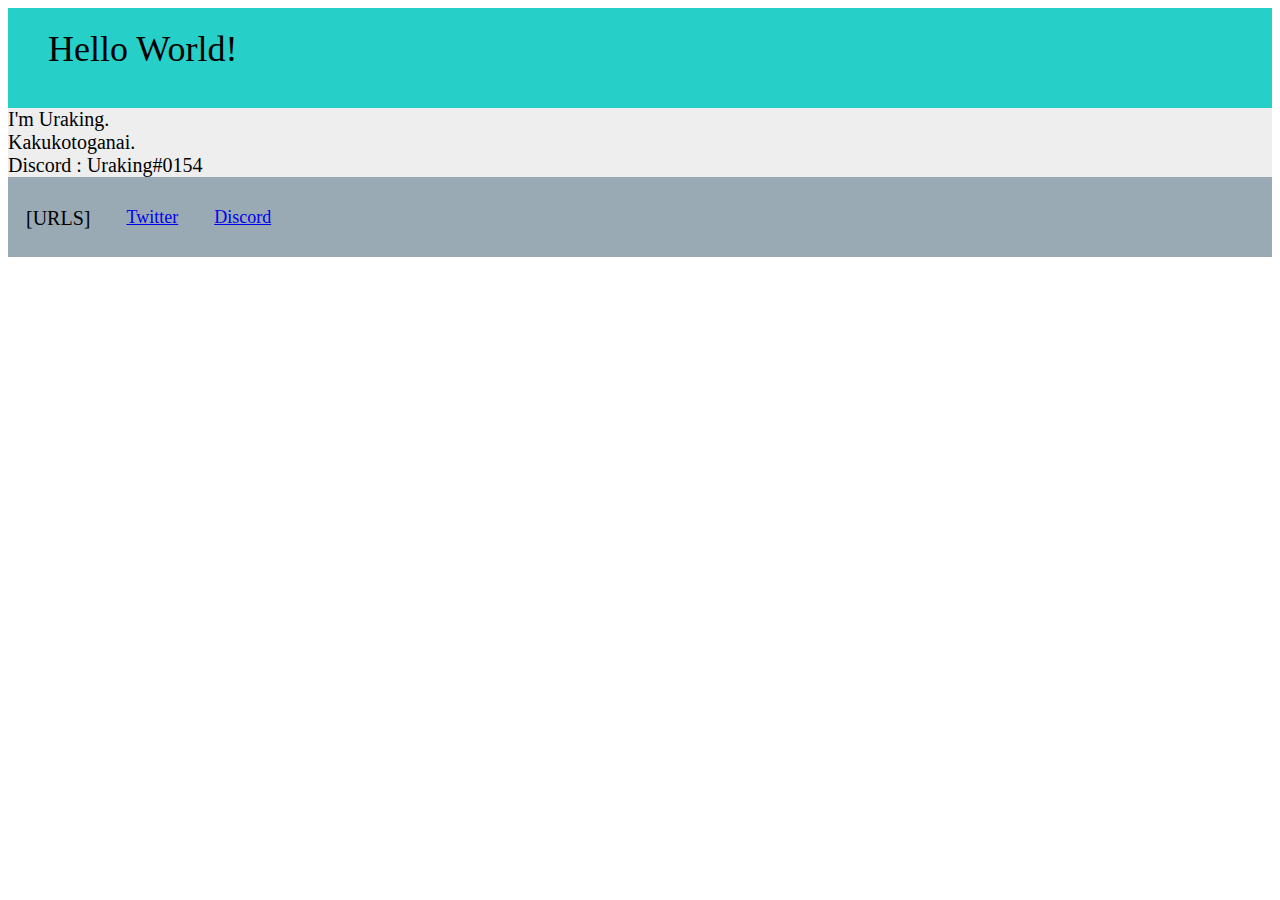
==== index.html @ 5ca6902e "css update" ====
<!DOCTYPE html>
<html lang="ja">
<head>
	<meta charset="UTF-8">
	<link rel="stylesheet" href="pages/CSS/index.css">
	<title>うらきんぐ</title>
</head>

<body>
	<header>
		Hello World!
	</header>
	<div class="main">
		I'm Uraking.<br>
		Kakukotoganai.<br>
		Discord : Uraking#0154<br>
	</div>
	<footer>
		<div class="link-str">[URLS]</div>
		<div class="links">
			<ul>
				<li><a href="https://twitter.com/Uraking_MC">Twitter</a></li>
				<li><a href="https://discordapp.com/invite/4Zq6XQW">Discord</a></li>
			</ul>
		</div>
	</footer>
</body>
</html>
---- pages/CSS/index.css ----
header {
	background-color: #26d0c9;
	height: 60px;
	font-size: 36px;
	padding: 20px 40px;
}

.main {
	background-color: #EEE;
	font-size: 20px;
}

footer {
	background-color: #99AAB5;
	font-size: 20px;
	height: 60px;
	padding: 10px 0px;
}

.link-str {
	float: left;
	padding: 20px 18px
}


.links li{
	float: left;
	list-style: none;
	font-size: 18px;
	padding: 0px 18px;
}
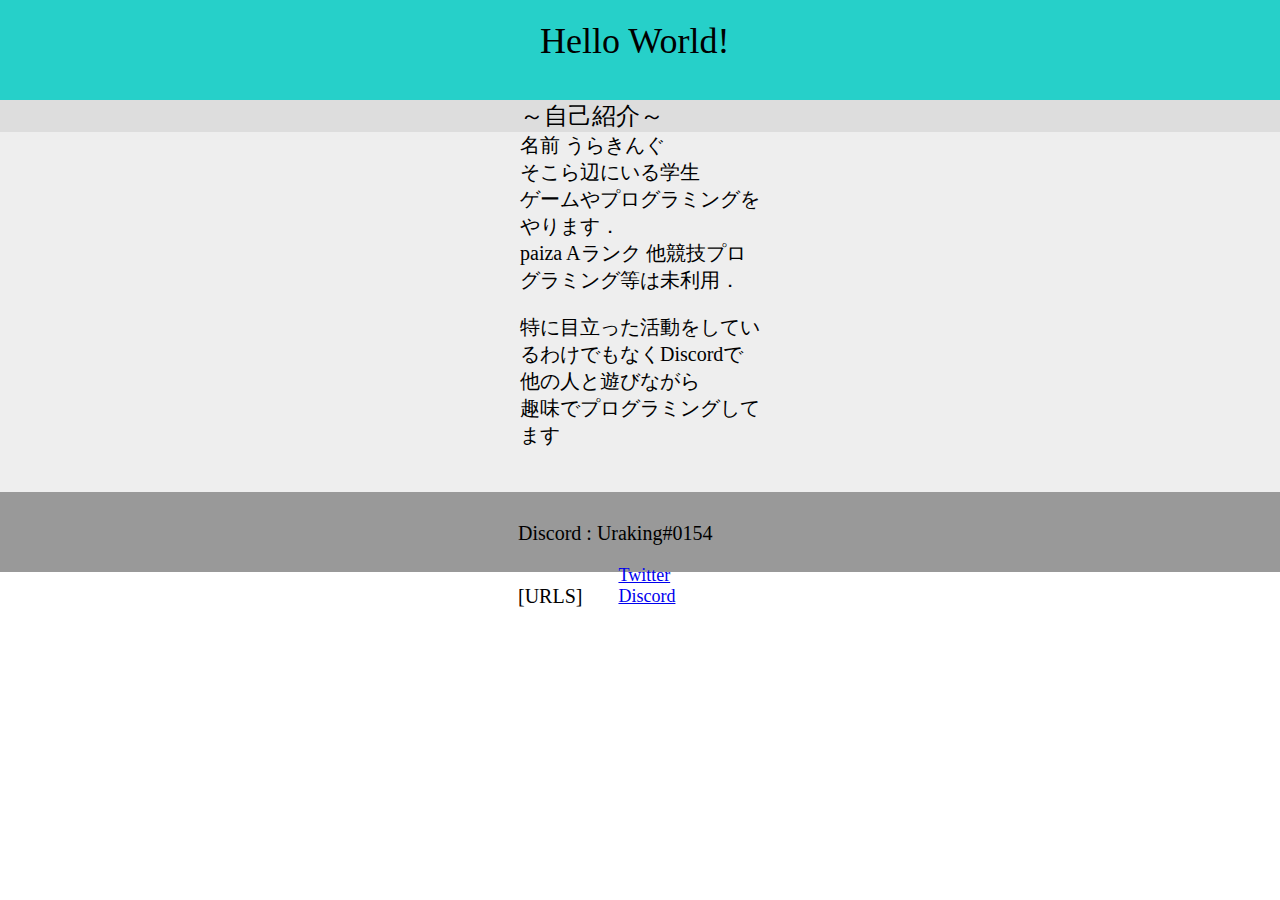
==== commit 06dd38fd: "improve CSS" ====
--- a/index.html
+++ b/index.html
@@ -8,14 +8,31 @@
 
 <body>
 	<header>
-		Hello World!
+		<div class="head-main">
+			Hello World!
+		</div>
 	</header>
 	<div class="main">
-		I'm Uraking.<br>
-		Kakukotoganai.<br>
-		Discord : Uraking#0154<br>
+		<div class="self-introduction">
+			<div class="self-head">
+				～自己紹介～
+			</div>
+			<div class="self-main">
+				名前 うらきんぐ<br>
+				そこら辺にいる学生<br>
+				ゲームやプログラミングをやります．<br>
+				paiza Aランク 他競技プログラミング等は未利用．
+				<p class="self-1">特に目立った活動をしているわけでもなくDiscordで他の人と遊びながら<br>
+				趣味でプログラミングしてます</p>
+
+				<br>
+			</div>
+		</div>
 	</div>
 	<footer>
+		<div class="discord-id">
+			Discord : Uraking#0154
+		</div>
 		<div class="link-str">[URLS]</div>
 		<div class="links">
 			<ul>
--- a/pages/CSS/index.css
+++ b/pages/CSS/index.css
@@ -1,3 +1,7 @@
+body {
+	margin: 0px 0px;
+}
+
 header {
 	background-color: #26d0c9;
 	height: 60px;
@@ -5,16 +9,36 @@
 	padding: 20px 40px;
 }
 
+.head-main {
+	padding: 0px 500px;
+}
+
 .main {
 	background-color: #EEE;
 	font-size: 20px;
+	
+}
+
+.self-head {
+	background-color: #DDD;
+	font-size: 24px;
+	padding: 0px 520px;
+}
+
+.self-main {
+	padding: 0px 520px;
 }
 
 footer {
-	background-color: #99AAB5;
+	background-color: #999;
 	font-size: 20px;
 	height: 60px;
-	padding: 10px 0px;
+	padding: 10px 500px;
+}
+
+.discord-id {
+	float: left;
+	padding: 20px 18px;
 }
 
 .link-str {
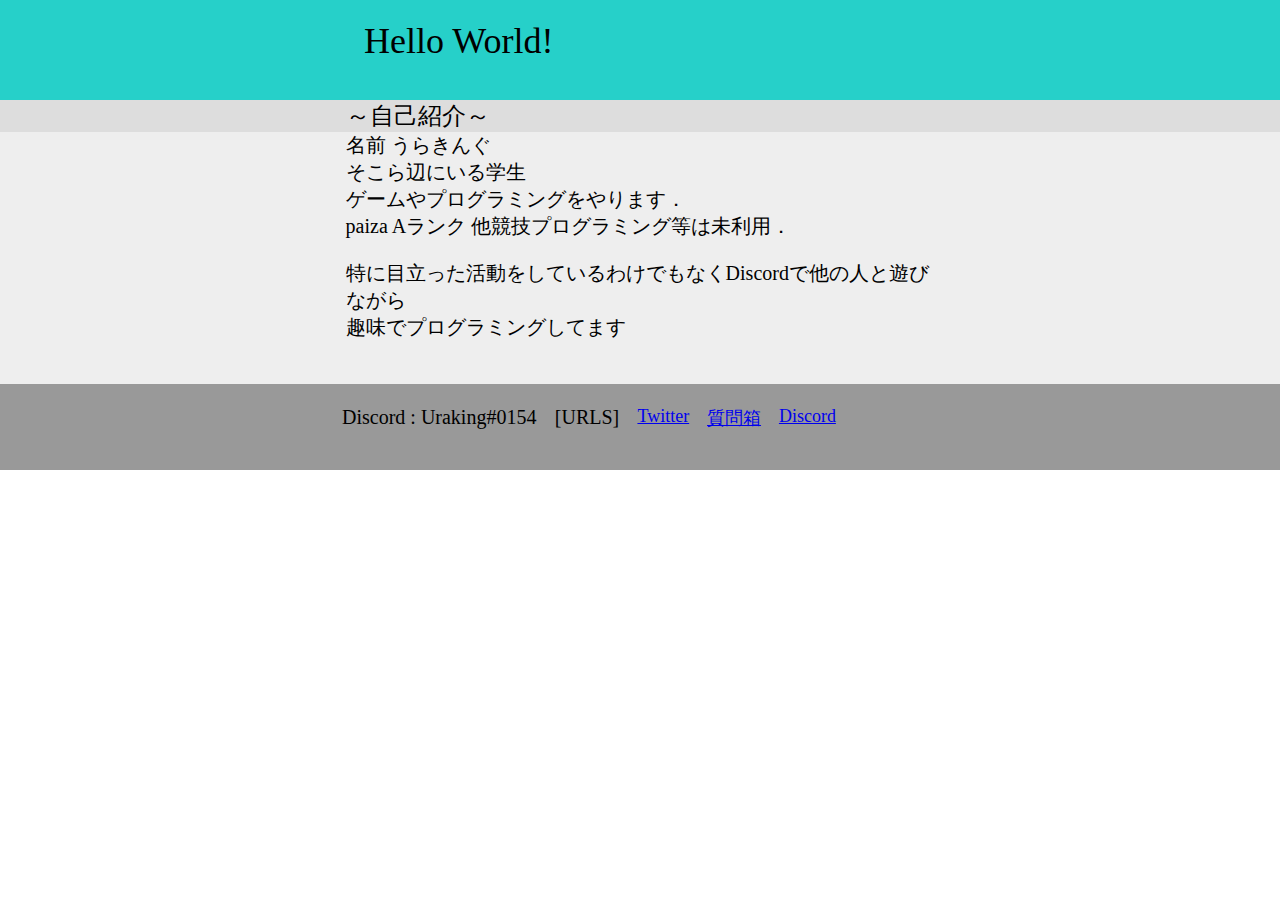
==== commit d417e460: "add QuestionBox to Links" ====
--- a/index.html
+++ b/index.html
@@ -37,6 +37,7 @@
 		<div class="links">
 			<ul>
 				<li><a href="https://twitter.com/Uraking_MC">Twitter</a></li>
+				<li><a href="https://peing.net/ja/uraking_mc?event=0">質問箱</a></li>
 				<li><a href="https://discordapp.com/invite/4Zq6XQW">Discord</a></li>
 			</ul>
 		</div>
--- a/pages/CSS/index.css
+++ b/pages/CSS/index.css
@@ -10,7 +10,7 @@
 }
 
 .head-main {
-	padding: 0px 500px;
+	padding: 0px 27%;
 }
 
 .main {
@@ -22,34 +22,37 @@
 .self-head {
 	background-color: #DDD;
 	font-size: 24px;
-	padding: 0px 520px;
+	padding: 0px 27%;
 }
 
 .self-main {
-	padding: 0px 520px;
+	padding: 0px 27%;
 }
 
 footer {
 	background-color: #999;
 	font-size: 20px;
 	height: 60px;
-	padding: 10px 500px;
+	padding: 1% 26%;
 }
 
 .discord-id {
 	float: left;
-	padding: 20px 18px;
+	padding: 1.5% 1.5%;
 }
 
 .link-str {
 	float: left;
-	padding: 20px 18px
+	padding: 1.5% 1.5%
 }
 
-
+.links ul{
+	margin: 0px;
+	padding: 1.5% 1.5%
+}
 .links li{
 	float: left;
 	list-style: none;
 	font-size: 18px;
-	padding: 0px 18px;
+	padding: 0px 1.5%;
 }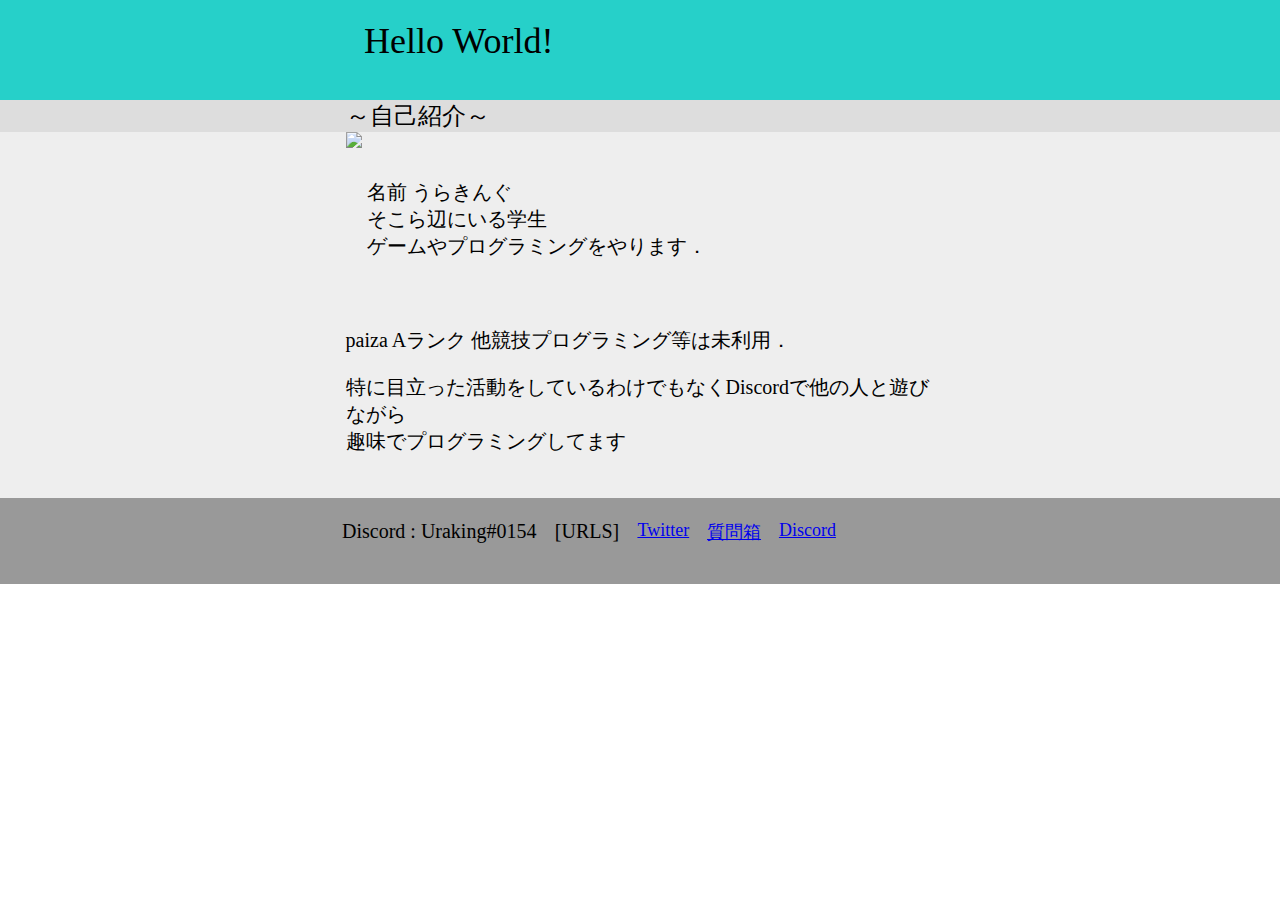
==== commit 0be18710: "add picture" ====
--- a/index.html
+++ b/index.html
@@ -18,13 +18,20 @@
 				～自己紹介～
 			</div>
 			<div class="self-main">
-				名前 うらきんぐ<br>
-				そこら辺にいる学生<br>
-				ゲームやプログラミングをやります．<br>
-				paiza Aランク 他競技プログラミング等は未利用．
-				<p class="self-1">特に目立った活動をしているわけでもなくDiscordで他の人と遊びながら<br>
-				趣味でプログラミングしてます</p>
-
+				<div class="icons-self">
+					<img class=icon src="pictures/icon.png">
+					<div class="side-icon">
+						名前 うらきんぐ<br>
+						そこら辺にいる学生<br>
+						ゲームやプログラミングをやります．<br>
+					</div>
+				</div>
+				<div class=self-other>
+					<p class="self-1">
+					paiza Aランク 他競技プログラミング等は未利用．</p>
+					<p class="self-2">特に目立った活動をしているわけでもなくDiscordで他の人と遊びながら<br>
+					趣味でプログラミングしてます</p>
+				</div>
 				<br>
 			</div>
 		</div>
--- a/pages/CSS/index.css
+++ b/pages/CSS/index.css
@@ -7,6 +7,11 @@
 	height: 60px;
 	font-size: 36px;
 	padding: 20px 40px;
+}
+img {
+	max-width: 100%;
+	height: auto;
+	width :auto;
 }
 
 .head-main {
@@ -27,6 +32,23 @@
 
 .self-main {
 	padding: 0px 27%;
+}
+
+.icon-self {
+	overflow: hidden;
+	display: inline-block;
+}
+
+.icon {
+	object-fit: contain;
+	vertical-align:top;
+	width:  30%;
+	margin:0px 0px;
+}
+
+.side-icon {
+	display: inline-block;
+	padding: 8% 0px
 }
 
 footer {
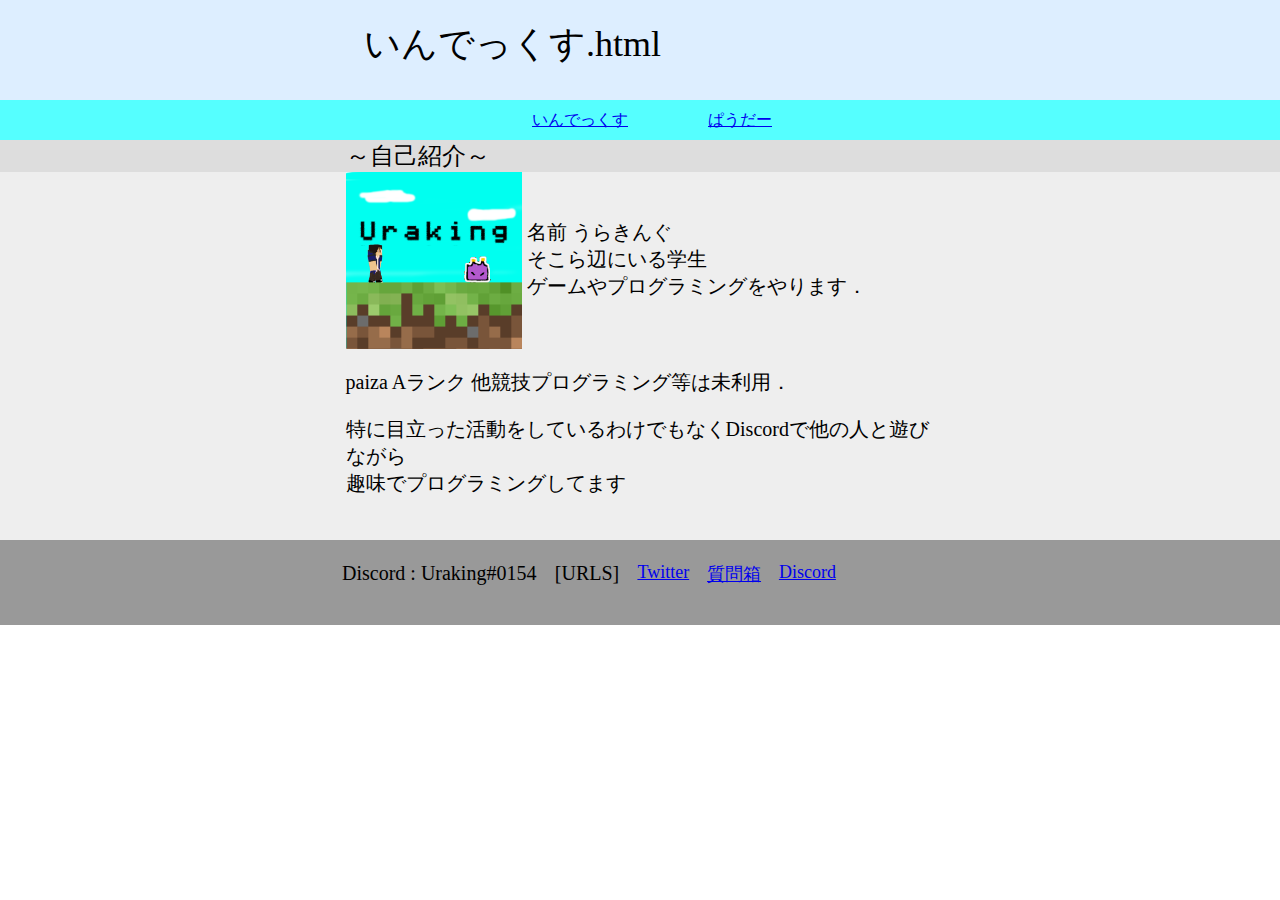
==== commit 8fd74ef8: "add powder page" ====
--- a/index.html
+++ b/index.html
@@ -1,53 +1,65 @@
 <!DOCTYPE html>
 <html lang="ja">
+
 <head>
-	<meta charset="UTF-8">
-	<link rel="stylesheet" href="pages/CSS/index.css">
-	<title>うらきんぐ</title>
+    <meta charset="UTF-16">
+    <link rel="stylesheet" href="pages/CSS/index.css">
+    <title>うらきんぐ</title>
 </head>
 
 <body>
-	<header>
-		<div class="head-main">
-			Hello World!
-		</div>
-	</header>
-	<div class="main">
-		<div class="self-introduction">
-			<div class="self-head">
-				～自己紹介～
-			</div>
-			<div class="self-main">
-				<div class="icons-self">
-					<img class=icon src="pictures/icon.png">
-					<div class="side-icon">
-						名前 うらきんぐ<br>
-						そこら辺にいる学生<br>
-						ゲームやプログラミングをやります．<br>
-					</div>
-				</div>
-				<div class=self-other>
-					<p class="self-1">
-					paiza Aランク 他競技プログラミング等は未利用．</p>
-					<p class="self-2">特に目立った活動をしているわけでもなくDiscordで他の人と遊びながら<br>
-					趣味でプログラミングしてます</p>
-				</div>
-				<br>
-			</div>
-		</div>
-	</div>
-	<footer>
-		<div class="discord-id">
-			Discord : Uraking#0154
-		</div>
-		<div class="link-str">[URLS]</div>
-		<div class="links">
-			<ul>
-				<li><a href="https://twitter.com/Uraking_MC">Twitter</a></li>
-				<li><a href="https://peing.net/ja/uraking_mc?event=0">質問箱</a></li>
-				<li><a href="https://discordapp.com/invite/4Zq6XQW">Discord</a></li>
-			</ul>
-		</div>
-	</footer>
+    <header>
+        <div class="head-main">
+            いんでっくす.html
+        </div>
+    </header>
+    <div class="siteLinks">
+        <ul>
+            <li>
+                <div class="siteLink"><a href="./">いんでっくす</a></div>
+            </li>
+            <li>
+                <div class="siteLink"><a href="/pages/powder.html">ぱうだー</a></div>
+            </li>
+        </ul>
+    </div>
+    <div class="main">
+        <div class="self-introduction">
+            <div class="self-head">
+                ～自己紹介～
+            </div>
+            <div class="self-main">
+                <div class="icons-self">
+                    <img class=icon src="pictures/icon.png">
+                    <div class="side-icon">
+                        名前 うらきんぐ<br>
+                        そこら辺にいる学生<br>
+                        ゲームやプログラミングをやります．<br>
+                    </div>
+                </div>
+                <div class=self-other>
+                    <p class="self-1">
+                        paiza Aランク 他競技プログラミング等は未利用．</p>
+                    <p class="self-2">特に目立った活動をしているわけでもなくDiscordで他の人と遊びながら<br>
+                        趣味でプログラミングしてます</p>
+                </div>
+                <br>
+            </div>
+        </div>
+    </div>
+    <footer>
+        <div class="discord-id">
+            Discord : Uraking#0154
+        </div>
+        <div class="link-str">[URLS]</div>
+        <div class="links">
+            <ul>
+                <li><a href="https://twitter.com/Uraking_MC">Twitter</a></li>
+                <li><a href="https://peing.net/ja/uraking_mc?event=0">質問箱</a></li>
+                <li><a href="https://discordapp.com/invite/4Zq6XQW">Discord</a></li>
+            </ul>
+        </div>
+    </footer>
 </body>
+
 </html>--- a/pages/CSS/index.css
+++ b/pages/CSS/index.css
@@ -3,11 +3,40 @@
 }
 
 header {
-	background-color: #26d0c9;
+	background-color: #def;
 	height: 60px;
 	font-size: 36px;
 	padding: 20px 40px;
 }
+
+.siteLinks{
+	font-size: 16px;
+	background-color: #5ff;
+
+}
+
+.siteLinks ul{
+	display:flex;
+	flex-wrap:wrap;
+	justify-content: center;
+    text-align: center;
+    margin: 0px;
+    line-height: 40px;
+}
+
+.siteLinks li{
+	list-style: none;
+}
+
+.siteLink{
+	width:160px;
+}
+
+.siteLink:hover {
+	background-color: #aff;
+}
+
+
 img {
 	max-width: 100%;
 	height: auto;
